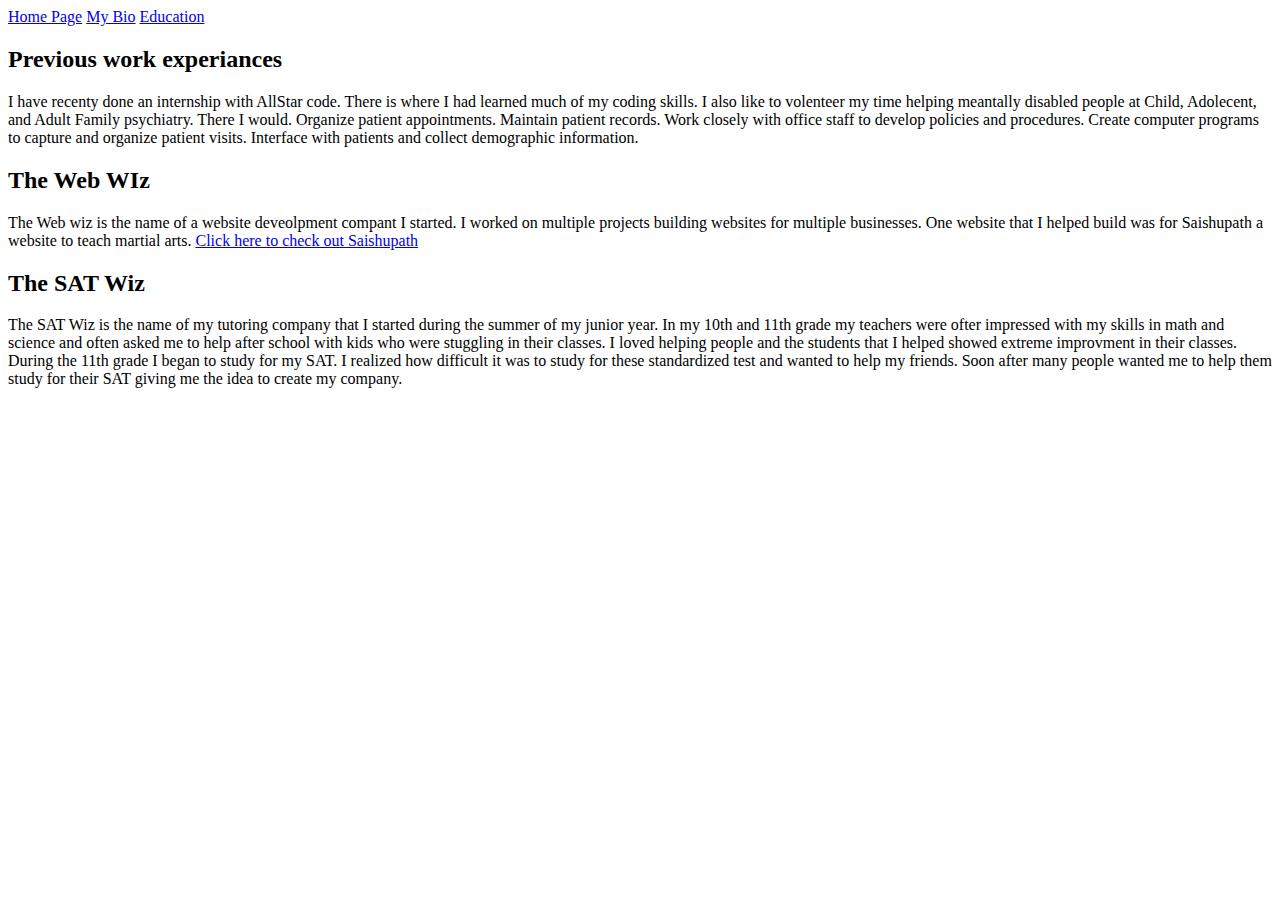
==== jobs.html @ b90c88ae "Create jobs.html" ====
<!DOCTYPE html>
<head>
    <link rel="stylesheet" href="jobs.css">
    <title>Izzy's Past Jobs</title>
</head>

<header>
    <nav>    
        <a href = "index.html" class="links">Home Page</a>
        <a href = "bio.html" class="links">My Bio</a>
        <a href = "education.html" class="links">Education</a>
    </nav>
</header>


<body>

<h2  class="titles">Previous work experiances </h2>
<p class="text" id="Previous_jobs"> I have recenty done an internship with AllStar code. There is where I had learned much 
    of my coding skills. I also like to volenteer my time helping meantally disabled people at Child, Adolecent, and Adult Family psychiatry.
    There I would. Organize patient appointments. Maintain patient records. Work closely with office staff to develop policies and procedures. 
    Create computer programs to capture and organize patient visits.  
    Interface with patients and collect demographic information.
 </p>
 <div id = "myprojects">
        <h2 class="titles">The Web WIz</h2>
        <p class="text" id="projects_and_Achievements">
           The Web wiz is the name of a website deveolpment compant I started. 
           I worked on multiple projects building websites for multiple businesses.
           One website that I helped build was for Saishupath a website to teach martial arts.     
           <a href="http://www.saishupath.com">Click here to check out Saishupath</a>
        </p>
     </div>
<h2> The SAT Wiz</h2>
<p>
The SAT Wiz is the name of my tutoring company that I started during the summer of my 
junior year. In my 10th and 11th grade my teachers were ofter impressed with my skills in math and 
science and often asked me to help after school with kids who were stuggling in their classes. 
I loved helping people and the students that I helped showed extreme improvment in their classes. 
During the 11th grade I began to study for my SAT. I realized how difficult it was to study for these 
standardized test and wanted to help my friends. Soon after many people wanted me to help them study for their SAT
giving me the idea to create my company.  
</p>


 </body>
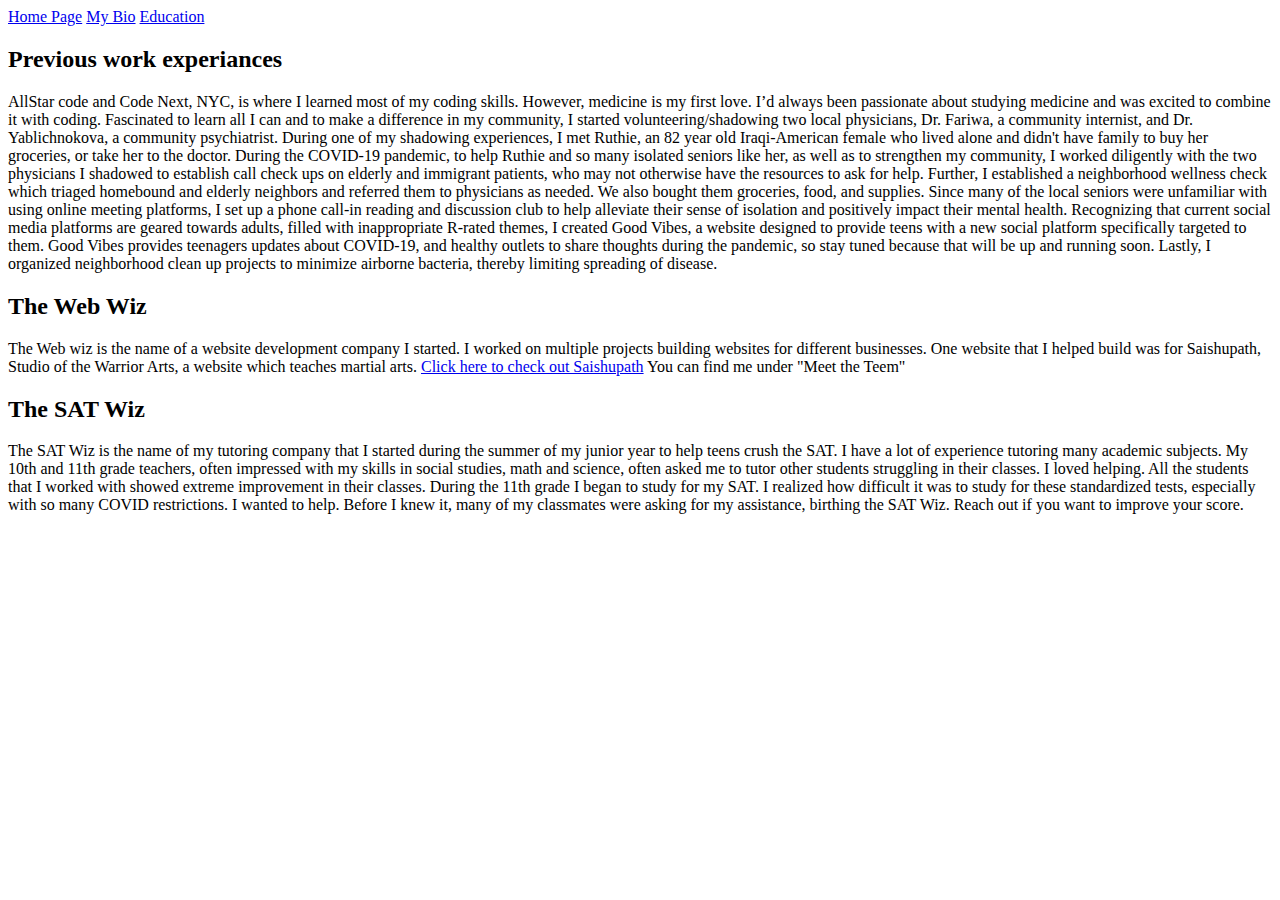
==== commit 77c64432: "Update jobs.html" ====
--- a/jobs.html
+++ b/jobs.html
@@ -1,46 +1,55 @@
-<!DOCTYPE html>
-<head>
-    <link rel="stylesheet" href="jobs.css">
-    <title>Izzy's Past Jobs</title>
-</head>
-
-<header>
-    <nav>    
-        <a href = "index.html" class="links">Home Page</a>
-        <a href = "bio.html" class="links">My Bio</a>
-        <a href = "education.html" class="links">Education</a>
-    </nav>
-</header>
-
-
-<body>
-
-<h2  class="titles">Previous work experiances </h2>
-<p class="text" id="Previous_jobs"> I have recenty done an internship with AllStar code. There is where I had learned much 
-    of my coding skills. I also like to volenteer my time helping meantally disabled people at Child, Adolecent, and Adult Family psychiatry.
-    There I would. Organize patient appointments. Maintain patient records. Work closely with office staff to develop policies and procedures. 
-    Create computer programs to capture and organize patient visits.  
-    Interface with patients and collect demographic information.
- </p>
- <div id = "myprojects">
-        <h2 class="titles">The Web WIz</h2>
-        <p class="text" id="projects_and_Achievements">
-           The Web wiz is the name of a website deveolpment compant I started. 
-           I worked on multiple projects building websites for multiple businesses.
-           One website that I helped build was for Saishupath a website to teach martial arts.     
-           <a href="http://www.saishupath.com">Click here to check out Saishupath</a>
-        </p>
-     </div>
-<h2> The SAT Wiz</h2>
-<p>
-The SAT Wiz is the name of my tutoring company that I started during the summer of my 
-junior year. In my 10th and 11th grade my teachers were ofter impressed with my skills in math and 
-science and often asked me to help after school with kids who were stuggling in their classes. 
-I loved helping people and the students that I helped showed extreme improvment in their classes. 
-During the 11th grade I began to study for my SAT. I realized how difficult it was to study for these 
-standardized test and wanted to help my friends. Soon after many people wanted me to help them study for their SAT
-giving me the idea to create my company.  
-</p>
-
-
- </body>
+<!DOCTYPE html>
+<head>
+    <link rel="stylesheet" href="jobs.css">
+    <title>Izzy's Past Jobs</title>
+</head>
+
+<header>
+    <nav>    
+        <a href = "index.html" class="links">Home Page</a>
+        <a href = "bio.html" class="links">My Bio</a>
+        <a href = "education.html" class="links">Education</a>
+    </nav>
+</header>
+
+
+<body>
+
+<h2  class="titles">Previous work experiances </h2>
+<p class="text" id="Previous_jobs"> AllStar code and Code Next, NYC, is where I learned most 
+   of my coding skills. However, medicine is my first love. I’d always been passionate about studying medicine and was excited to combine it with coding. Fascinated to learn all I can and to make a difference in my community, 
+    I started volunteering/shadowing two local physicians, Dr. Fariwa, a community internist, and Dr. Yablichnokova, a community psychiatrist. 
+    During one of my shadowing experiences, I met Ruthie, an 82 year old Iraqi-American female who lived alone and didn't have family to buy her groceries, 
+    or take her to the doctor. During the COVID-19 pandemic, to help Ruthie and so many isolated seniors like her, as well as to strengthen my community, 
+    I worked diligently with the two physicians I shadowed to establish call check ups on elderly and immigrant patients, who may not otherwise have the resources 
+    to ask for help. Further, I established a neighborhood wellness check which triaged homebound and elderly neighbors and referred them to physicians as needed. 
+    We also bought them groceries, food, and supplies. Since many of the local seniors were unfamiliar with using online meeting platforms, I set up a phone call-in 
+    reading and discussion club to help alleviate their sense of isolation and positively impact their mental health. Recognizing that current social media platforms 
+    are geared towards adults, filled with inappropriate R-rated themes, I created Good Vibes, a website designed to provide teens with a new social platform specifically 
+    targeted to them. Good Vibes provides teenagers updates about COVID-19, and healthy outlets to share thoughts during the pandemic, so stay tuned because that will be up and running soon.
+    Lastly, I organized neighborhood clean up projects to minimize airborne bacteria, thereby limiting spreading of disease. 
+ </p>
+ <div id = "myprojects">
+        <h2 class="titles">The Web Wiz</h2>
+        <p class="text" id="projects_and_Achievements">
+           The Web wiz is the name of a website development company I started.
+          I worked on multiple projects building websites for different businesses.
+          One website that I helped build was for Saishupath, Studio of the Warrior Arts, a website which teaches martial arts.        
+           <a href="http://www.saishupath.com">Click here to check out Saishupath</a> You can find me under "Meet the Teem"
+        </p>
+     </div>
+<h2> The SAT Wiz</h2>
+<p>
+The SAT Wiz is the name of my tutoring company that I started during the summer of my
+junior year to help teens crush the SAT. I have a lot of experience tutoring many academic subjects. My 10th and 11th grade teachers, 
+    often impressed with my skills in social studies, math and
+science, often asked me to tutor other students struggling in their classes.
+I loved helping. All the students that I worked with showed extreme improvement in their classes.
+During the 11th grade I began to study for my SAT. I realized how difficult it was to study for these
+standardized tests, especially with so many COVID restrictions. I wanted to help. Before I knew it, many of my classmates were asking for my assistance, 
+birthing the SAT Wiz. Reach out if you want to improve your score.
+
+</p>
+
+
+ </body>
